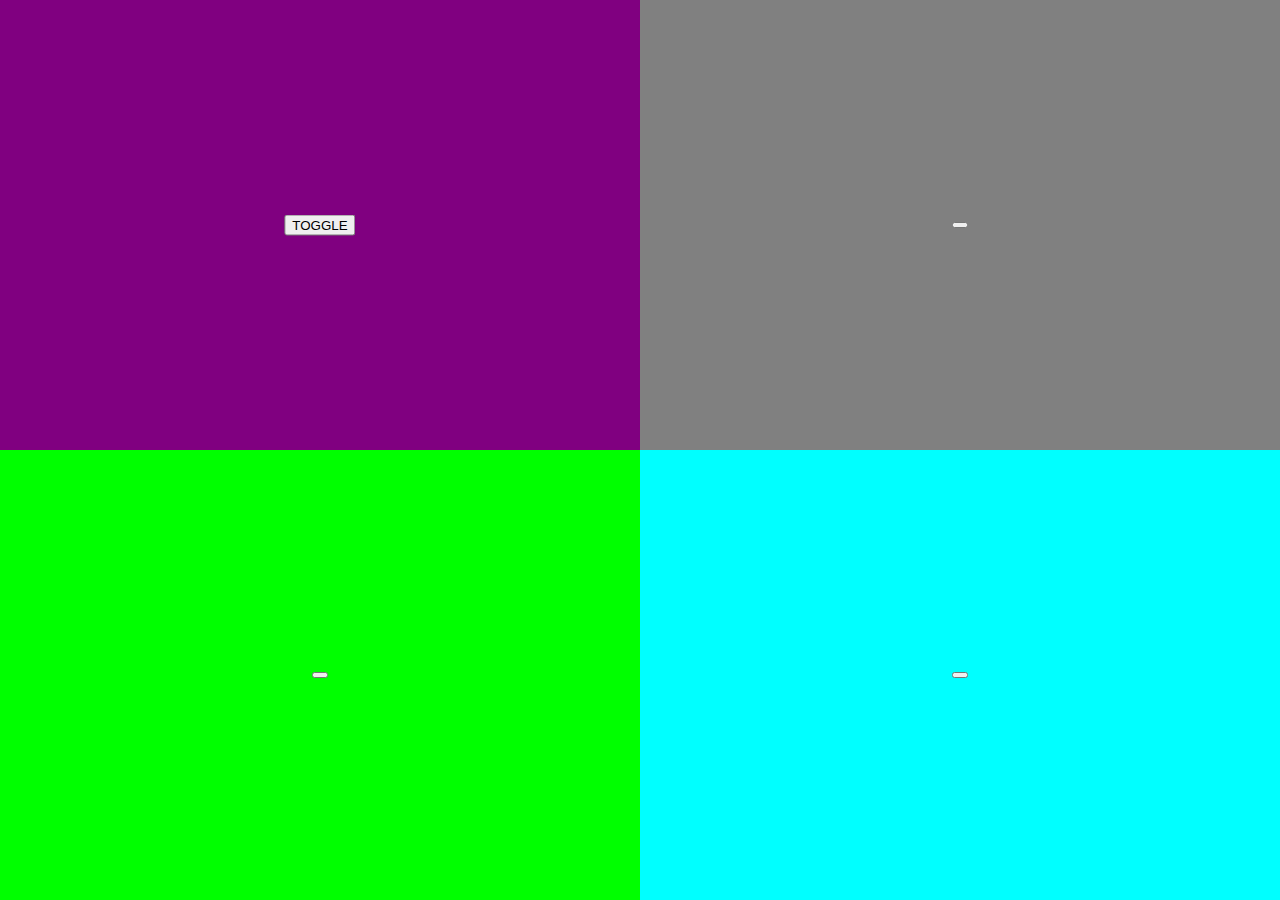
==== index.html @ 1fcefd87 "edits" ====
<!doctype html>
<html>
	<head>
		<link rel="stylesheet" href="style.css">
		<script src="http://code.jquery.com/jquery-1.12.4.min.js"></script>
		<script>
		$(document).ready(function(){
			$("#expand").on("click", function(){
				$(".standorte-wrapper").toggleClass("expand");
			});
			
			$("#close").on("click", function(){
				$(".standorte-wrapper").toggleClass("expand");
			});
		});
		</script>
	</head>
	
	<body>
		
		<div class="standorte-wrapper">
			<div class="panel left">
				<div class="pan-item tl">
					<button href="#" id="expand" class="show-hide">TOGGLE</button>
				</div>
				<div class="pan-item tr">
					<button></button>
				</div>
				<div class="pan-item bl">
					<button></button>
				</div>
				<div class="pan-item br">
					<button></button>
				</div>
			</div>
			<div class="panel right">
				<div class="close-button">
					<a href="#" id="close" class="close">
						<i class="icon-cancel"></i>
					</a>
				</div>
			<h2>Everything you need to know</h2><!-- CONTENT TO REFRESH -->
			</div>
			<span class="clear"></span>
		</div>
		
	</body>
</html>
---- style.css ----
.standorte-wrapper{
    height: 100%;
    margin: 0; padding: 0;
}
.panel{
    height:100vh;
    transition: width .8s;
}
.left{
    position: relative;
    width:100%;
    float:left;
    height:100%;
    background:red;
}
.right {
    float: right;
    width: 0%;
    background:rgba(0,0,0,0.80);
    overflow:hidden;
    text-align: left;
    color: white;
}
.standorte-wrapper.expand .left{
    width: 50%;
}
.standorte-wrapper.expand .right{
    width: 50%;
}
button.show-hide{
    /* margin:0 auto; */
    /* top: 200px; */
    /* position: absolute; */
}
.pan-item {
    position: relative;
    width:50%;
    height:50%;
    float: left;
}
.tl {top:0;left:0;background: purple;}
.tr {top:0;right:0;background: gray;}
.bl {bottom:0;left:0;background: lime;}
.br {bottom:0;right: 0;background: cyan;}
.close-button {
    width: 70px;
    height: 70px;
    left:0;
    background: rgba(277,6,19,0.75);
    margin-top: 85px;
    border: none;
    border-radius: 0;
    text-align: center;
}
.close-button a {text-decoration: none;}
.close-button i {
    text-align: center;
    vertical-align: middle;
    line-height: 70px;
    color: #111112;
    font-size: 24px;
    display: block;
}
.hidden {
    display: none;
}


html {
	height: 100%;
}

body {
	margin: 0;
	height: 100%;
}

.clear {
	display: block;
	clear: both;
}

button {
	display: block;
	position: absolute;
	left: 50%;
	top: 50%;
	transform: translateX(-50%) translateY(-50%);
}
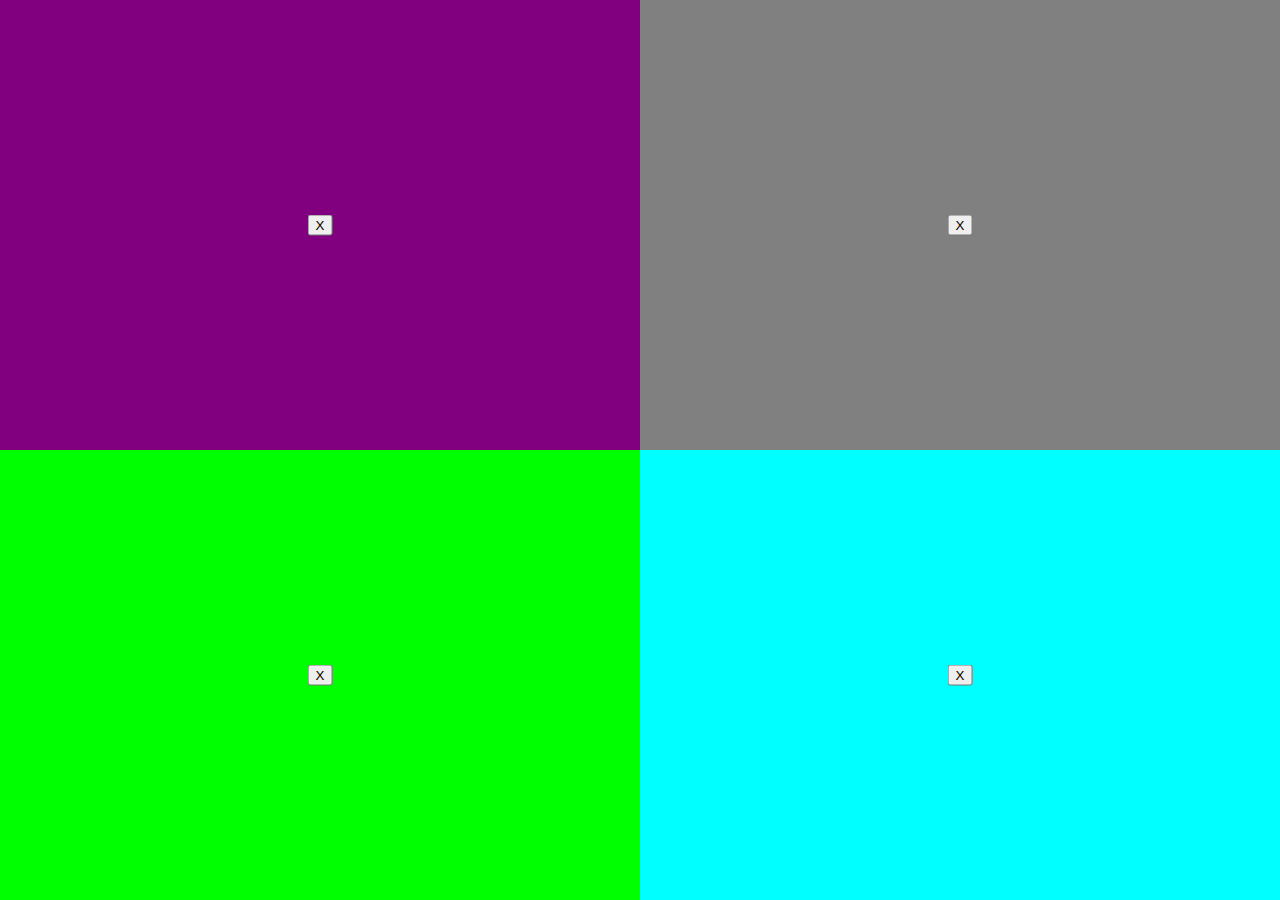
==== commit 6b444081: "edits" ====
--- a/index.html
+++ b/index.html
@@ -5,13 +5,61 @@
 		<script src="http://code.jquery.com/jquery-1.12.4.min.js"></script>
 		<script>
 		$(document).ready(function(){
-			$("#expand").on("click", function(){
-				$(".standorte-wrapper").toggleClass("expand");
+			
+			$('.pan-item > button').on('click', function(){
+				
+				if($('.panel.left').hasClass('open')){
+						
+					//alert('already open');
+					
+					if($(this).hasClass('triggerer')){
+						
+						//...
+						
+					}else{
+						
+						$(this).addClass('triggerer');
+						
+						$.ajax({
+							method: 'GET',
+							url: $(this).attr('data-url'),
+							success: function(data){
+								//console.log(data);
+								$(this).parent().find('>.php-content').html(data);
+							}
+						});
+						
+					}
+					
+				}else{
+					
+					$('.panel.left').addClass('open');
+					$('.standorte-wrapper').addClass('expand');
+					
+					$(this).addClass('triggerer');
+					
+					$.ajax({
+						method: 'GET',
+						url: $(this).attr('data-url'),
+						success: function(data){
+							//console.log(data);
+							$(this).parent().find('>.php-content').html(data);
+						}
+					});
+					
+				}
+				
 			});
 			
-			$("#close").on("click", function(){
-				$(".standorte-wrapper").toggleClass("expand");
+			
+			$('#close').on('click', function(){
+				
+				$('.pan-item > button.triggerer').removeClass('triggerer');
+				$('.panel.left').removeClass('open');
+				$('.standorte-wrapper').removeClass('expand');
+				
 			});
+			
 		});
 		</script>
 	</head>
@@ -19,28 +67,36 @@
 	<body>
 		
 		<div class="standorte-wrapper">
+			
 			<div class="panel left">
 				<div class="pan-item tl">
-					<button href="#" id="expand" class="show-hide">TOGGLE</button>
+					<div class="php-content"></div>
+					<button data-url="snip1.html">X</button>
 				</div>
 				<div class="pan-item tr">
-					<button></button>
+					<div class="php-content"></div>
+					<button data-url="snip2.html">X</button>
 				</div>
 				<div class="pan-item bl">
-					<button></button>
+					<div class="php-content"></div>
+					<button data-url="snip3.html">X</button>
 				</div>
 				<div class="pan-item br">
-					<button></button>
+					<div class="php-content"></div>
+					<button data-url="snip4.html">X</button>
 				</div>
 			</div>
+			
 			<div class="panel right">
 				<div class="close-button">
 					<a href="#" id="close" class="close">
-						<i class="icon-cancel"></i>
+						<i class="icon-cancel">X</i>
 					</a>
 				</div>
-			<h2>Everything you need to know</h2><!-- CONTENT TO REFRESH -->
+				
+				<h2>Everything you need to know</h2><!-- CONTENT TO REFRESH -->
 			</div>
+			
 			<span class="clear"></span>
 		</div>
 		
--- a/style.css
+++ b/style.css
@@ -66,6 +66,13 @@
 }
 
 
+
+
+.clear {
+	display: block;
+	clear: both;
+}
+
 html {
 	height: 100%;
 }
@@ -75,9 +82,8 @@
 	height: 100%;
 }
 
-.clear {
-	display: block;
-	clear: both;
+.php-content {
+    height: 100%;
 }
 
 button {
